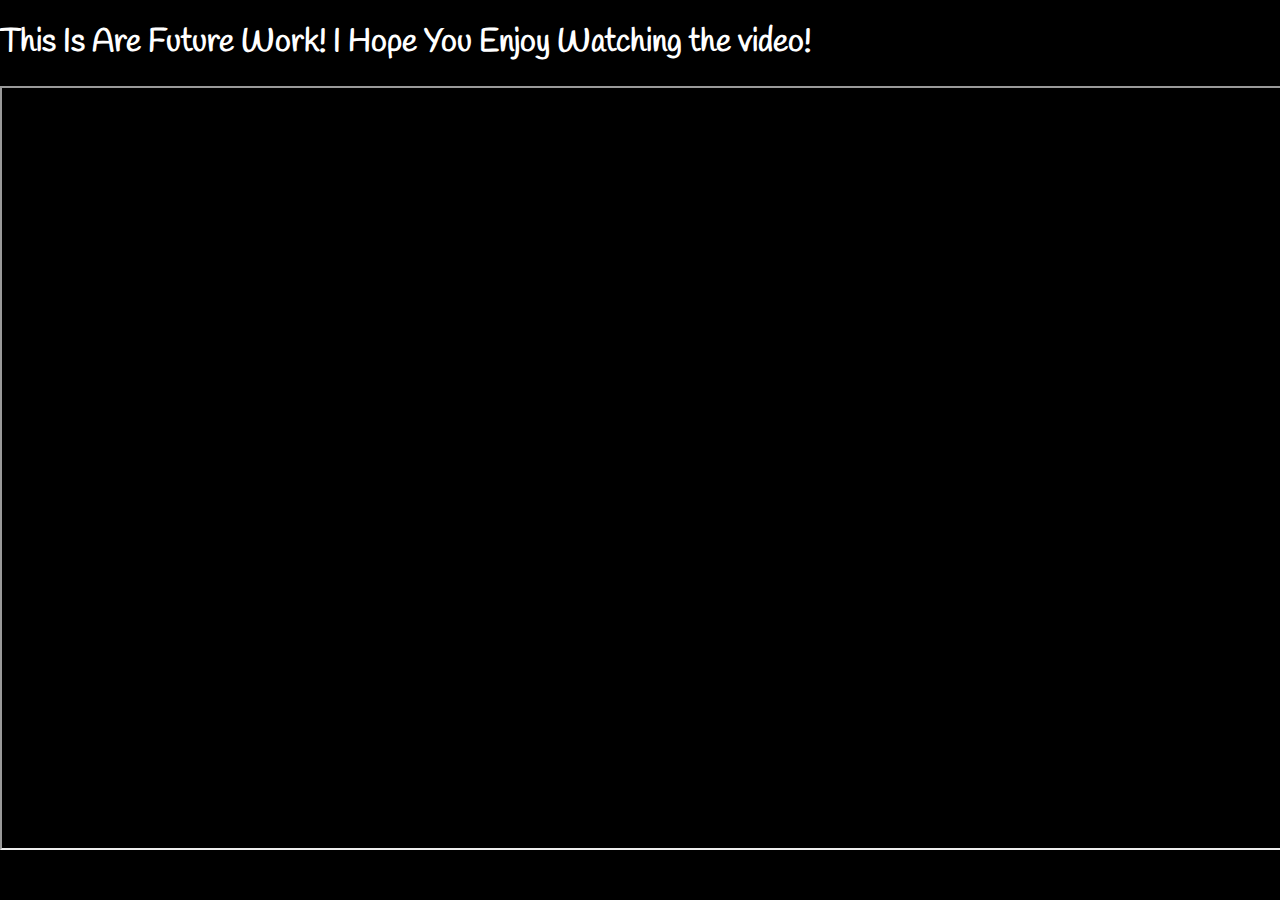
==== futurework.html @ 4d2d69a2 "Update futurework.html" ====
<!DOCTYPE html>
<html>
<!-- 
   Glados │ Discord Bot - Website - 
   This version of the website is for test purposes ONLY. Please don't forget to save your work after.
   Copyright 2021-2030
   By WilliamTheDev (Coding in html, CSS and Js) and FinnFighters (Designing and art)
  -->

<head>
	<meta charset="utf-8">
	<meta name="viewport" content="width=device-width">
  <meta name="description" content="Glados is a powerful multipurpose discord bot (Still In BETA).">
  <meta name="keywords" content="Discord Bot, Glados, powerful Discord Bot, DuckLords Bot, Python Discord Bot, Moderation Bot, Fun Discord bot, discord, discordapp bot, WilliamTheDev">
	<link rel="icon" href="https://media.discordapp.net/attachments/799150023094435881/799500009467936778/image.png?width=521&height=498"
	 type="image/png">
	<title>Glados │ Discord Bot - FutureWork</title>

	<link href="style.css" rel="stylesheet" type="text/css" />
</head>

 <body>
  <h1 class="rick-roll">This Is Are Future Work! I Hope You Enjoy Watching the video!</h1>
  <iframe width="100%" height="760px" src="https://www.youtube.com/embed/dQw4w9WgXcQ?autoplay=1&volume=200%" >
  </iframe>
 </body>
</html>
---- style.css ----
@import url('https://fonts.googleapis.com/css2?family=Handlee&display=swap');
@import url('https://fonts.googleapis.com/css2?family=Handlee&family=Potta+One&display=swap');

html {
  scroll-behavior: smooth;
}
#section-2 {
 background-color: #232323;
 
}

body {
  margin: 0;
  color: white;
  background: black;
  font-family: 'Handlee', cursive;
  font-style: bold;
  font-weight: 300px;
}

.container {
	width: 92.5%;
  margin: 0 auto;
}
#Home {
  background-image: url("https://cdn.glitch.com/f75c14cb-18ad-491c-8375-dbb9a11b2a83%2Fred_orange_gradient-other.jpg?v=1611061968647");
}


.content {
 padding-top: 50px;
 padding-left: 52px;
 padding-right: 52px;
 line-height: 1.0;
 text-align-last: center; 
 text-decoration: none;
 color: white;
 padding-bottom: 400px;
}

.H1-content {
 font-size: 50px;
 font-weight: 800;
}

.H2-content {
 font-size: 31px;
 font-weight: 400; 

 font: bold;
}  .footer-links{
    margin: 0;
    height: 100px;
    margin-top: 175px;
    padding-top: 25px;
    text-align-last: center; 
  }

  footer{
   background-color: #3c0003;
  }

header {
  background: rgb(254, 255, 255);
}


header::after {
  content: '';
  display: table;
  clear: both;
}


.logo {
  float: left;
  
}

nav {
  float: right;

}

nav ul {
  margin: 0;
  padding: 0;
  list-style: none;
}

nav li {
  display: inline-block;
  margin-left: 70px;
  padding-top: 40px;

  position: relative;
}

nav a {
  color: #444;
  text-decoration: none;
  text-transform: uppercase;
  font-size: 18px;
}

nav a:hover {
  color: #ff6600;
}

nav a::before {
  content: '';
  display: block;
  height: 5px;
  background-color: #444444;
  font-family: 'Potta One', cursive;
  position: absolute;
  top: 0;
  width: 0%;

  transition: all ease-in-out 250ms;
}

nav a:hover::before {
  width: 100%;
}

#information {
  height: 100%;
  padding-top: 20px;
}


.content-center {
  padding-top: 100px;
  padding-bottom: 100px;
  font-size: 20px;
}



.Project-logos-right {
  float: right;
  margin-right: 60px;
  padding-left: 50px;  
}

.Project-logos-left {
  float: left;
  margin-left: 40px;
  padding-right: 50px;  
}

.Text-shadow-box {
text-shadow: 
  0 4.3px 2.2px rgba(0, 0, 0, 0.045),
  0 10.4px 5.3px rgba(0, 0, 0, 0.065),
  0 19.5px 10px rgba(0, 0, 0, 0.08),
  0 34.8px 17.9px rgba(0, 0, 0, 0.095),
  0 65.2px 33.4px rgba(0, 0, 0, 0.115),
  0 156px 80px rgba(0, 0, 0, 0.16)
;
}

.project-1-container { 
 margin-top: 60px;
 margin-left: 40px;
 align-items: center;
}

.project-2-container { 
 margin-top: 100px;
 margin-left: 100px;
 align-items: center;
 text-align-last: left; 
}

.project-3-container { 
 margin-top: 140px;
 margin-left: 40px;
 align-items: center;
}

.container-footer {
	width: 92.5%;
  margin: 0 auto;
}

@media only screen and (max-width: 1024px) {

nav a {
  color: #444;
  text-decoration: none;
  text-transform: uppercase;
  font-size: 12px;
}

nav li {
  display: inline-block;
  margin-left: 50px;
  padding-top: 40px;
  position: relative;
}

.logo {
  float: left;
  max-width: 80px;
}

}

@media only screen and (min-width: 2200px) { 

nav a {
  color: #444;
  text-decoration: none;
  text-transform: uppercase;
  font-size: 25px;
}

.H1-content {
  font-size: 70px;
}

.H2-content {
    font-size: 40px;
    font-weight: 400;
}

.content-center {
  padding-top: 100px;
  padding-bottom: 100px;
  font-size: 35px;
}

.footer-links{
 margin: 0;
 height: 160px;
 padding-top: 25px;
 text-align-last: center; 
 font-size: 40px;
}

.container-footer {
    height: 280px;
}
}

@media only screen and (max-width: 700px) {
 html {
 display: none;
 }
}
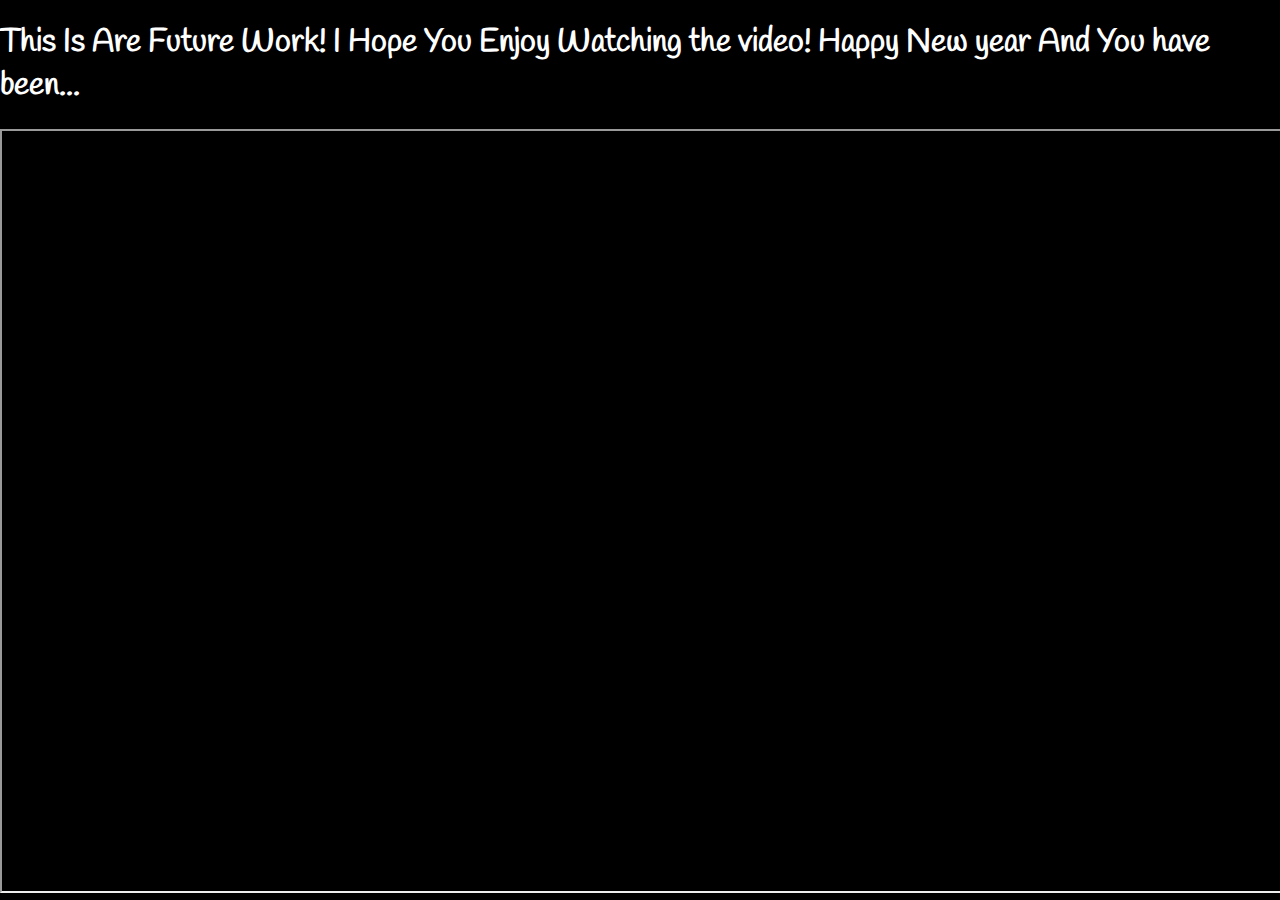
==== commit 8f90d8b3: "Update futurework.html" ====
--- a/futurework.html
+++ b/futurework.html
@@ -20,7 +20,7 @@
 </head>
 
  <body>
-  <h1 class="rick-roll">This Is Are Future Work! I Hope You Enjoy Watching the video!</h1>
+  <h1 class="rick-roll">This Is Are Future Work! I Hope You Enjoy Watching the video! Happy New year And You have been... </h1>
   <iframe width="100%" height="760px" src="https://www.youtube.com/embed/dQw4w9WgXcQ?autoplay=1&volume=200%" >
   </iframe>
  </body>
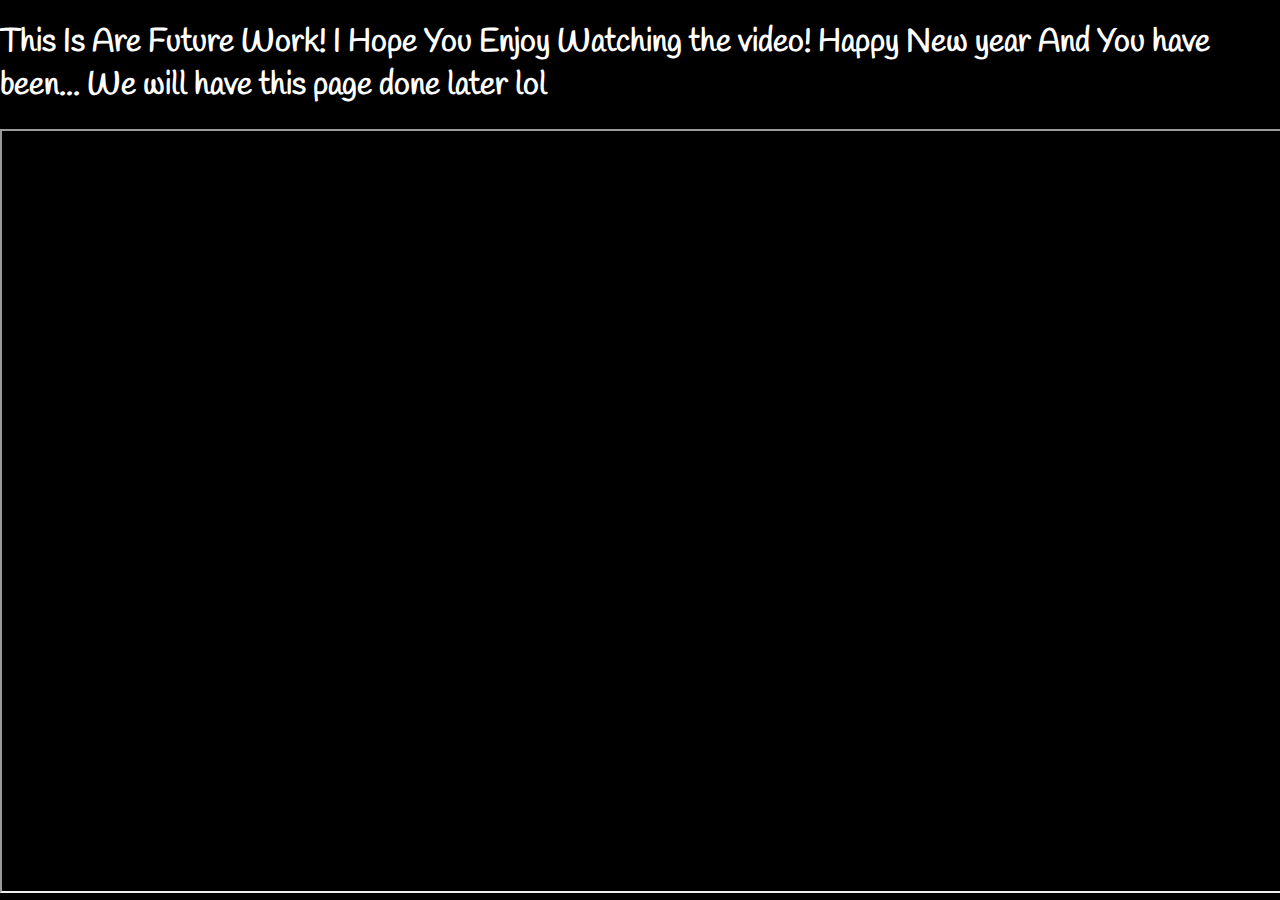
==== commit 8b396884: "Update futurework.html" ====
--- a/futurework.html
+++ b/futurework.html
@@ -20,7 +20,7 @@
 </head>
 
  <body>
-  <h1 class="rick-roll">This Is Are Future Work! I Hope You Enjoy Watching the video! Happy New year And You have been... </h1>
+  <h1 class="rick-roll">This Is Are Future Work! I Hope You Enjoy Watching the video! Happy New year And You have been... We will have this page done later lol</h1>
   <iframe width="100%" height="760px" src="https://www.youtube.com/embed/dQw4w9WgXcQ?autoplay=1&volume=200%" >
   </iframe>
  </body>
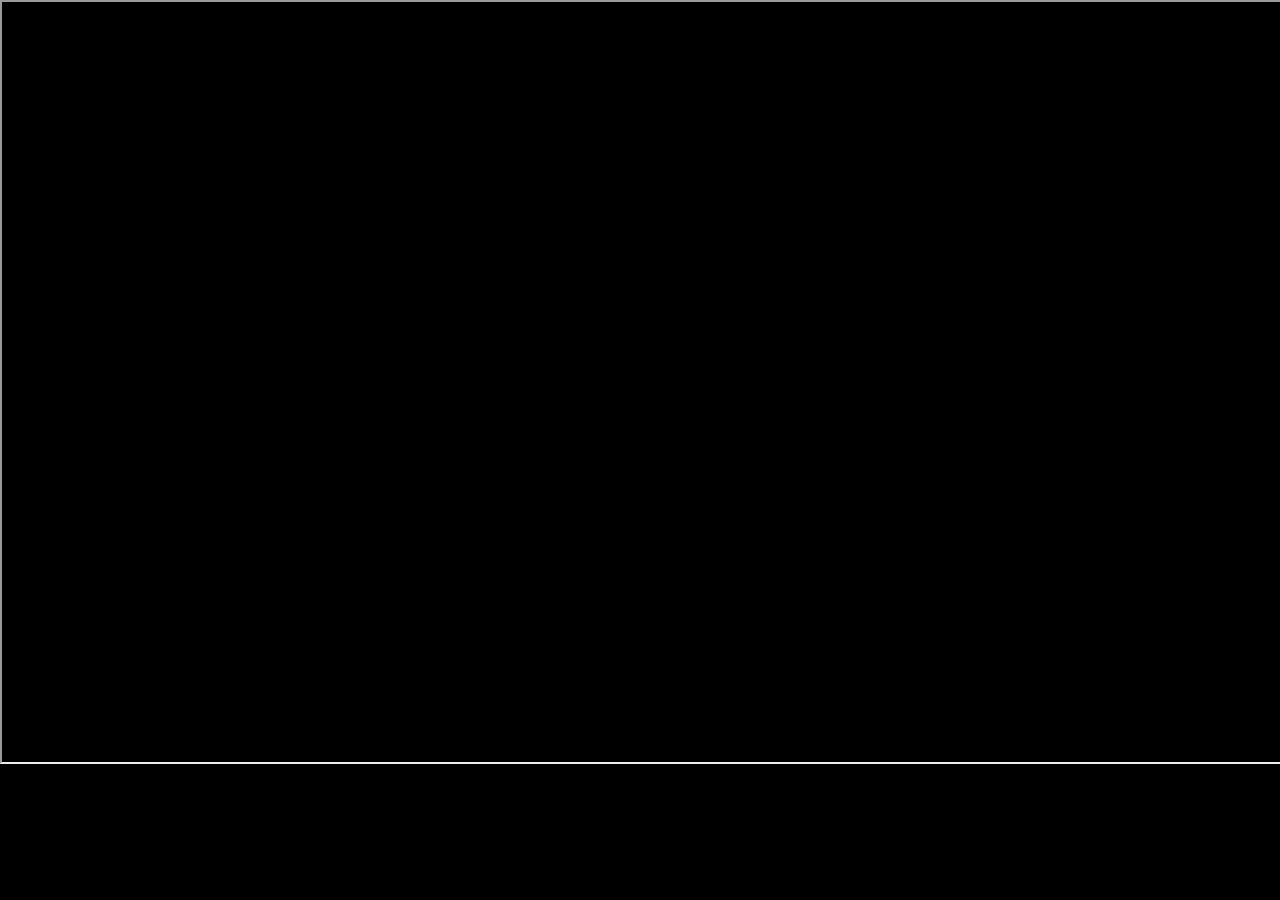
==== commit 57a233ec: "Update futurework.html" ====
--- a/futurework.html
+++ b/futurework.html
@@ -20,7 +20,6 @@
 </head>
 
  <body>
-  <h1 class="rick-roll">This Is Are Future Work! I Hope You Enjoy Watching the video! Happy New year And You have been... We will have this page done later lol</h1>
   <iframe width="100%" height="760px" src="https://www.youtube.com/embed/dQw4w9WgXcQ?autoplay=1&volume=200%" >
   </iframe>
  </body>
